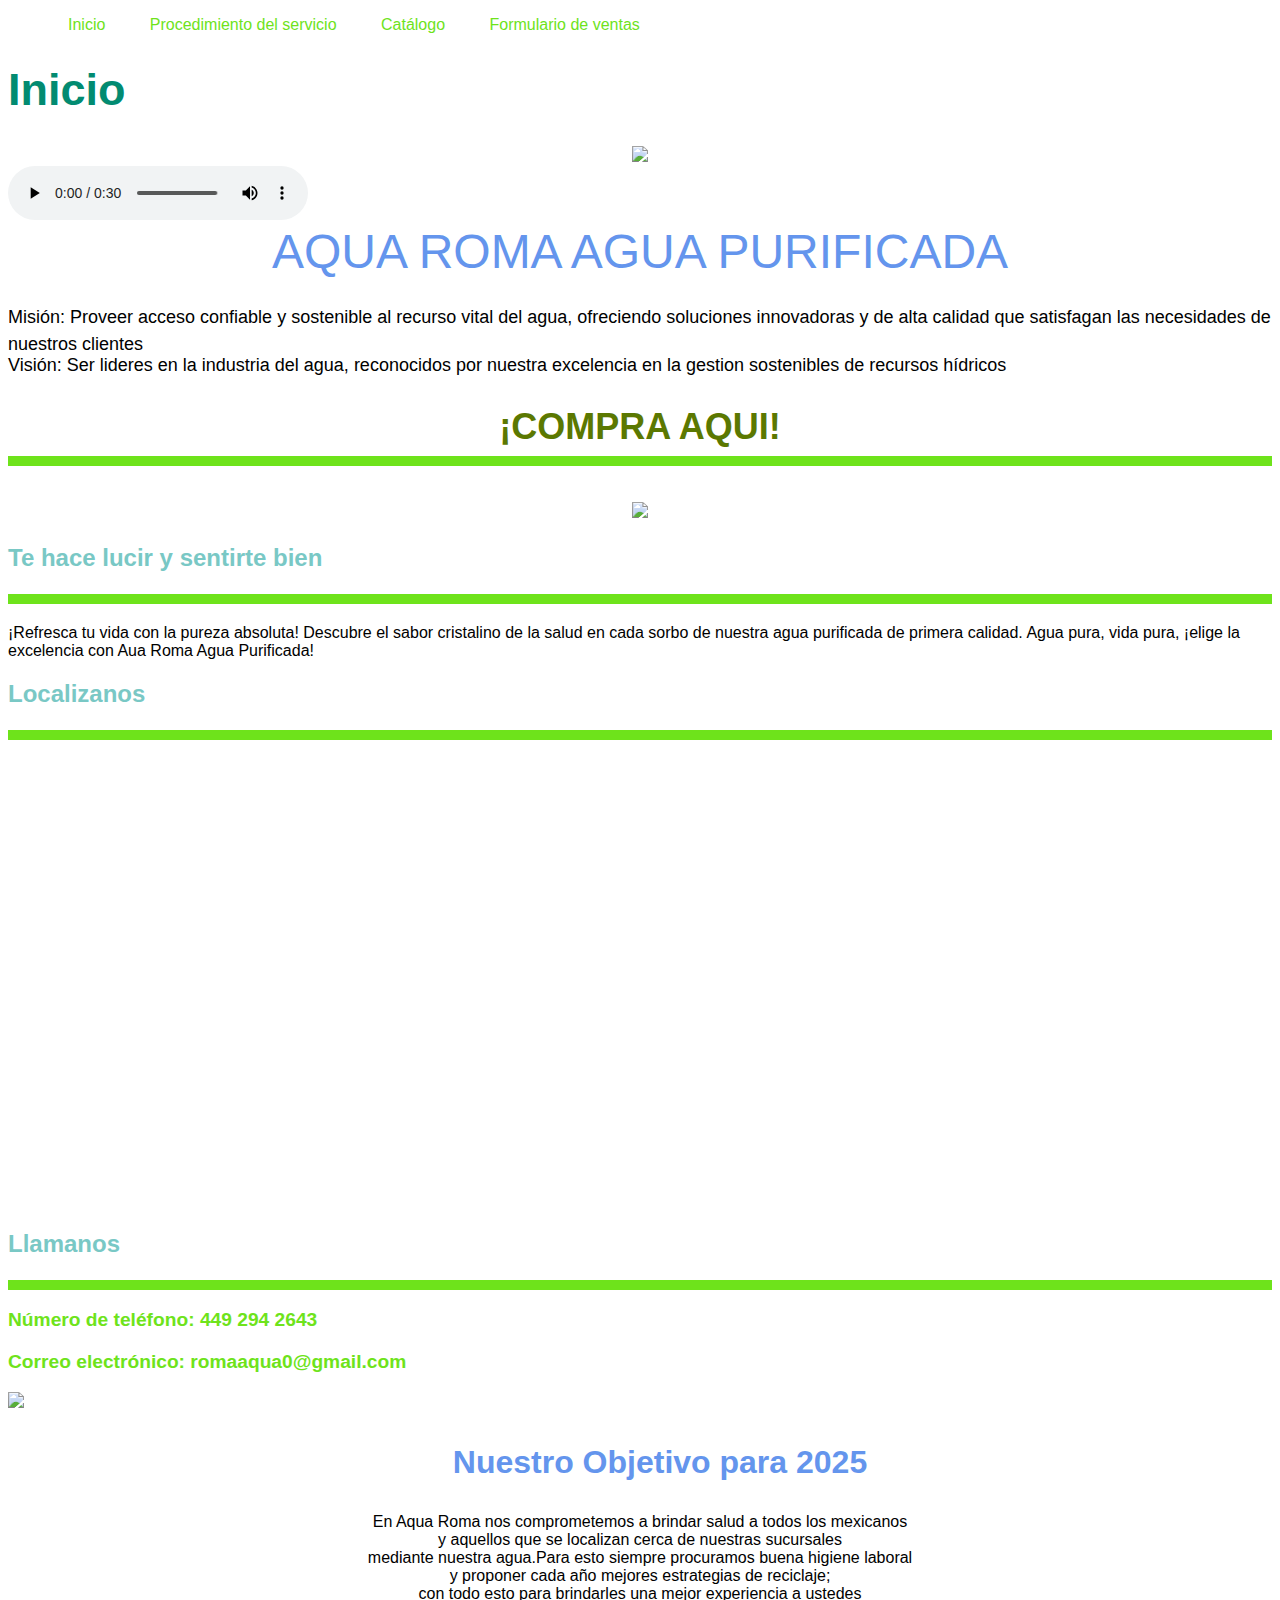
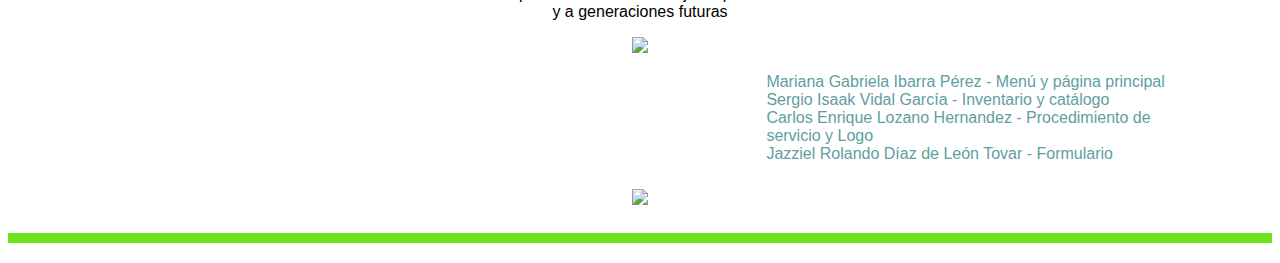
==== index.html @ ebe9e6f7 "Add files via upload" ====
<!DOCTYPE html>
<html lang="es">
	<head>	
		<meta charset="UTF-8">
		<meta http-equiv="X-UA-Compatible" content="IE=edge">
		<meta name="viewport" content="width-device-width, initial-scale=1.0">
		<title>Menú</title>
		<link rel="stylesheet" href="stilos.css">
		<link rel="stylesheet" href="https://cdnjs.cloudflare.com/ajax/libs/animate.css/4.1.1/animate.min.css"/>


	<ul>
		<right>
			<li><a href="index.html">Inicio</a></li>
			<li><a href="procedimiento.html">Procedimiento del servicio</a></li>
			<li><a href="catalogo\Catalogo.html">Catálogo</a></li>
			<li><a href="catalogo\Formulario\FORMULAARIO DE VENTAS.html">Formulario de ventas</a></li>
		</right>
	</ul>
	<h1>Inicio</h1>
		<center>
					<img src="img/AQUA-ROMA.gif" width="45%">
		</center>
	</head>	<div class="menu">
	
	</div>
	<meta charset="UTF-8">
	<meta name="viewport" content="width=device-width, initial-scale=1.0">
	<meta http-equiv="X-UA-Compatible" content="ie=edge">
	<title>aqua roma agua purificada index</title>
</head>
	<body bgcolor="white">

	<audio controls>
		<source src="hola.mp3" type="audio/mpeg">
	</audio>

		<header>
			<font color="cornflowerblue" size="20%">
				<center>
					AQUA ROMA AGUA PURIFICADA<br>
				</center>
			</font>
			<font color="black" size="4%">
			Misión: Proveer acceso confiable y sostenible al recurso vital del agua, ofreciendo soluciones innovadoras y de alta calidad que satisfagan las necesidades de nuestros clientes<br>
			Visión: Ser lideres en la industria del agua, reconocidos por nuestra excelencia en la gestion sostenibles de recursos hídricos<br>
			</font>
			<font color="#5B7801" size="5%">
				<center>
				<h2 id="animated-text" class="animate__animated animate__bounce">¡COMPRA AQUI!</h2>
			<script>
        		const text = document.getElementById('animated-text');

       			setInterval(() => {
            		text.classList.remove('animate__bounce');
           		void text.offsetWidth;
            		text.classList.add('animate__bounce');
       			}, 3000);
   			</script>
			
			<td>
				<img src="img/ia.jpg" width="40%">
			</td>
			</center>
			</font>
			
		</header>
		<section>
			<article>
				<font color="#79C8C5">
					<h2>Te hace lucir y sentirte bien</h2>
				</font>
				<p>
					¡Refresca tu vida con la pureza absoluta! Descubre el sabor cristalino de la salud en cada sorbo de nuestra agua purificada de primera calidad. Agua pura, vida pura, ¡elige la excelencia con Aua Roma Agua Purificada!
				</p>
			</article>
			<article>
				<font color="#79C8C5">
					<h2>Localizanos</h2>
				</font>
			<div id="map-container">
			<iframe width="600" height="450" style="border:0" Loading="lazy" allowfullscreen src="https://www.google.com/maps/embed/v1/place?q=place_id:ChIJv8X4_-ftKYQRVHLyii1MgZA&key=AIzaSyAuQwB5zu-AlKmS16w4vM3rGnio7urF98k"></iframe>
			</div>
			</article>
			<article>
				<font color="#79C8C5">
					<h2>Llamanos</h2>
				</font>
				<div class="resaltado">
				<p><a href="#">Número de teléfono: 449 294 2643</a></p>
				<p><a href="@">Correo electrónico: romaaqua0@gmail.com</a></p>
				</div>
			</article>
		</section>
		<img src="img/botella.jpg" type="img.jpeg" width="100%">
		<center>
			<font color="cornflowerblue" Size="6%">
				<ul>
					<b>Nuestro Objetivo para 2025</b>
				</ul>
			</font>
			<font-family:'Arial';>
			<p>
					En Aqua Roma nos comprometemos a brindar salud a todos los mexicanos <br>
					y aquellos que se localizan cerca de nuestras sucursales<br>
					mediante nuestra agua.Para esto siempre procuramos buena higiene laboral<br>
					y proponer cada año mejores estrategias de reciclaje;<br>
					con todo esto para brindarles una mejor experiencia a ustedes <br>
					y a generaciones futuras
			</p>		
			</font>
			<img src="img/personas.jpg" width="50%">
		</center>
		<div class="contenedor">
			<p>
				Mariana Gabriela Ibarra Pérez - Menú y página principal <br>
				Sergio Isaak Vidal García - Inventario y catálogo<br>
				Carlos Enrique Lozano Hernandez - Procedimiento de servicio y Logo<br>
				Jazziel Rolando Díaz de León Tovar - Formulario<br>
			</p>
		</div>
		
	</body>
		<h2>
		<center>
		<img src="img/AQUA-ROMA.png" width="40%">
		</center>
		</h2>
---- stilos.css ----
body {
  font-family: Helvetica, Arial, sans-serif;
}


nav{
    display: flex;
    align-items: center;
    justify-content: space-between;
    padding-top: 20px;
    padding-left: 60%;
    padding-right: 10%;
    font-weight: bold;
}

h1{
    color: #028B71;
    font-size: 45px;
}
      
ul li{
    display: inline-block;
    padding: 0px 20px;
}

a{
    color: rgb(110, 227, 27);
    text-decoration: none;
}

a:hover{
    color: #028B71;
}

.contenedor{
    width: 400px;
    margin-left: 60%;
    color: cadetblue;
}

h2{
    height: 50px;
    border-bottom: 10px solid rgb(110, 227, 27);
}

.resaltado {
  font-size: 1.2em;
  font-weight: bold;
}


#map-container {
  margin: auto;
  display: flex;
  align-items: center;
  justify-content: center;
}
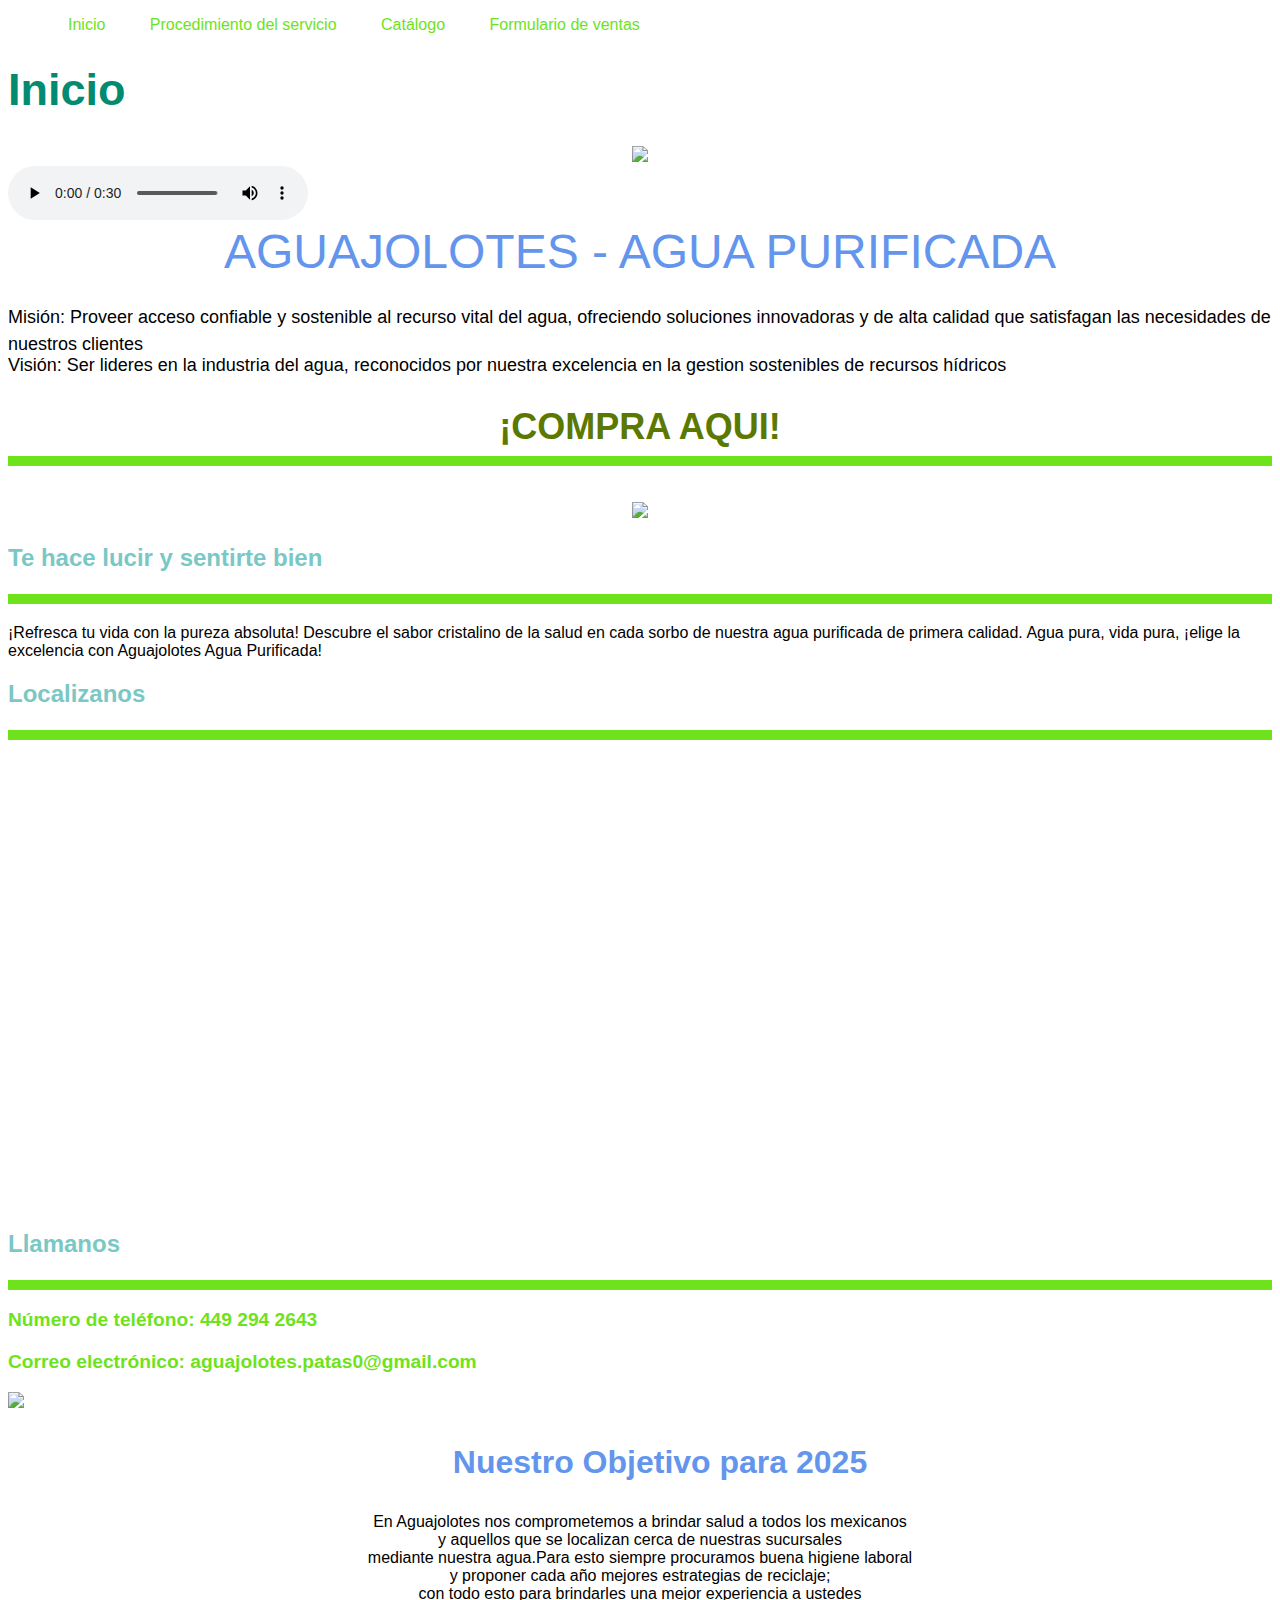
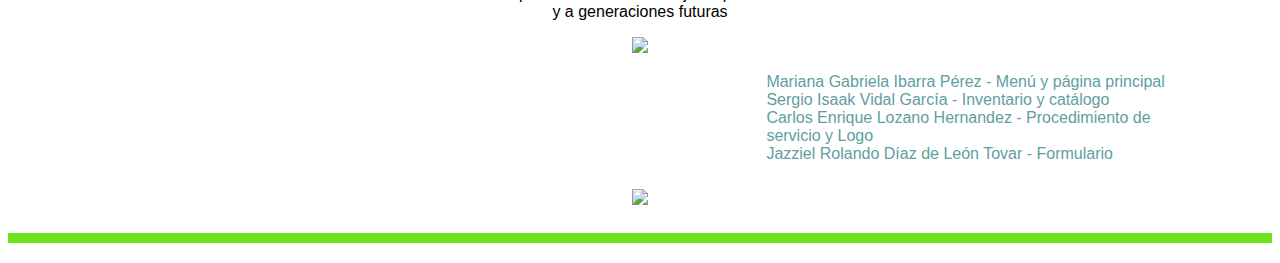
==== commit bddc4049: "Update index.html" ====
--- a/index.html
+++ b/index.html
@@ -27,7 +27,7 @@
 	<meta charset="UTF-8">
 	<meta name="viewport" content="width=device-width, initial-scale=1.0">
 	<meta http-equiv="X-UA-Compatible" content="ie=edge">
-	<title>aqua roma agua purificada index</title>
+	<title>Aguajolotes - agua purificada index</title>
 </head>
 	<body bgcolor="white">
 
@@ -38,7 +38,7 @@
 		<header>
 			<font color="cornflowerblue" size="20%">
 				<center>
-					AQUA ROMA AGUA PURIFICADA<br>
+					AGUAJOLOTES - AGUA PURIFICADA<br>
 				</center>
 			</font>
 			<font color="black" size="4%">
@@ -71,7 +71,7 @@
 					<h2>Te hace lucir y sentirte bien</h2>
 				</font>
 				<p>
-					¡Refresca tu vida con la pureza absoluta! Descubre el sabor cristalino de la salud en cada sorbo de nuestra agua purificada de primera calidad. Agua pura, vida pura, ¡elige la excelencia con Aua Roma Agua Purificada!
+					¡Refresca tu vida con la pureza absoluta! Descubre el sabor cristalino de la salud en cada sorbo de nuestra agua purificada de primera calidad. Agua pura, vida pura, ¡elige la excelencia con Aguajolotes Agua Purificada!
 				</p>
 			</article>
 			<article>
@@ -88,7 +88,7 @@
 				</font>
 				<div class="resaltado">
 				<p><a href="#">Número de teléfono: 449 294 2643</a></p>
-				<p><a href="@">Correo electrónico: romaaqua0@gmail.com</a></p>
+				<p><a href="@">Correo electrónico: aguajolotes.patas0@gmail.com</a></p>
 				</div>
 			</article>
 		</section>
@@ -101,7 +101,7 @@
 			</font>
 			<font-family:'Arial';>
 			<p>
-					En Aqua Roma nos comprometemos a brindar salud a todos los mexicanos <br>
+					En Aguajolotes nos comprometemos a brindar salud a todos los mexicanos <br>
 					y aquellos que se localizan cerca de nuestras sucursales<br>
 					mediante nuestra agua.Para esto siempre procuramos buena higiene laboral<br>
 					y proponer cada año mejores estrategias de reciclaje;<br>
